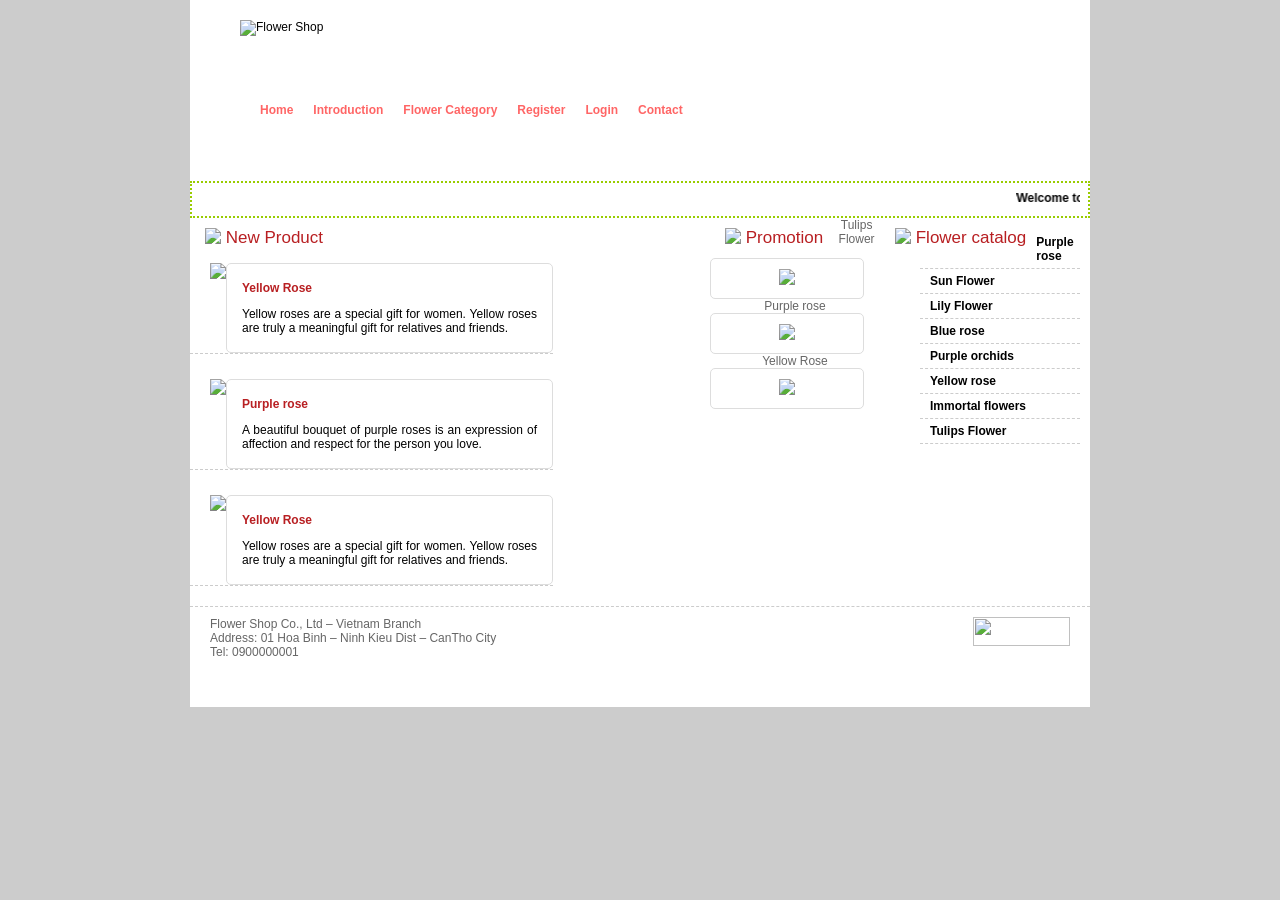
==== Week7/index.html @ 34adb978 "Week5" ====
<!DOCTYPE html>
<html>
<head>
<meta charset="utf-8">
<title>Flower website</title>
<link rel="stylesheet" href="style.css">
</head>

<body>

<div id="wrap">

<header id="header">

<div id="logo">
<img src="images/logo.gif" width="191" height="66" alt="Flower Shop">
</div>

<nav id="menu_top">
<ul class="level1">
<li><a href="#">Home</a></li>
<li><a href="#">Introduction</a></li>

<li>
<a href="#">Flower Category</a>
<ul class="level2">
<li><a href="#">Sun Flower</a></li>
<li><a href="#">Rose Flower</a></li>
<li><a href="#">Lily Flower</a></li>
<li><a href="#">Tulips Flower</a></li>
</ul>
</li>

<li><a href="#">Register</a></li>
<li><a href="#">Login</a></li>
<li><a href="#">Contact</a></li>
</ul>
</nav>

</header>


<div id="welcome">
<marquee direction="left" behavior="scroll" scrollamount="4">
Welcome to the online sales website – Flower Shop
</marquee>
</div>


<section id="center_content">

<div id="left">

<div class="title">
<img src="images/bullet1.gif" align="top"> New Product
</div>


<div class="product">

<div class="product_img">
<img class="img" src="images/prod1.gif">
</div>

<div class="description">
<p class="name">Yellow Rose</p>
<p class="about">
Yellow roses are a special gift for women.
Yellow roses are truly a meaningful gift for relatives and friends.
</p>
</div>

</div>


<div class="product">

<div class="product_img">
<img class="img" src="images/prod2.gif">
</div>

<div class="description">
<p class="name">Purple rose</p>
<p class="about">
A beautiful bouquet of purple roses is an expression of affection and respect for the person you love.
</p>
</div>

</div>


<div class="product">

<div class="product_img">
<img class="img" src="images/prod1.gif">
</div>

<div class="description">
<p class="name">Yellow Rose</p>
<p class="about">
Yellow roses are a special gift for women.
Yellow roses are truly a meaningful gift for relatives and friends.
</p>
</div>

</div>

</div>


<div id="right">

<div id="promotion">

<div class="title">
<img src="images/bullet2.gif" align="top"> Promotion
</div>

<div class="product_small">
<div class="name">Tulips Flower</div>
<div class="img">
<img src="images/thumb1.gif">
</div>
</div>

<div class="product_small">
<div class="name">Purple rose</div>
<div class="img">
<img src="images/thumb2.gif">
</div>
</div>

<div class="product_small">
<div class="name">Yellow Rose</div>
<div class="img">
<img src="images/thumb3.gif">
</div>
</div>

</div>


<aside id="categories">

<div class="title">
<img src="images/bullet5.gif" align="top"> Flower catalog
</div>

<ul class="menu_right">
<li>Purple rose</li>
<li>Sun Flower</li>
<li>Lily Flower</li>
<li>Blue rose</li>
<li>Purple orchids</li>
<li>Yellow rose</li>
<li>Immortal flowers</li>
<li>Tulips Flower</li>
</ul>

</aside>

</div>

</section>


<div style="clear:both"></div>


<footer id="footer">

<div class="left">
Flower Shop Co., Ltd – Vietnam Branch <br>
Address: 01 Hoa Binh – Ninh Kieu Dist – CanTho City <br>
Tel: 0900000001
</div>

<div class="right">
<img src="images/footer_logo.gif" width="97" height="29">
</div>

</footer>

</div>

</body>
</html>
---- Week7/style.css ----
body{
margin:auto;
padding:0px;
background:#CCCCCC;
font-family:Verdana, Geneva, sans-serif;
font-size:12px;
}

#wrap{
background:#ffffff;
margin:auto;
width:900px;
height:auto;
}

header{
background:url(images/header.jpg);
height:181px;
width:900px;
}

#logo{
padding:20px 0 0 50px;
}

#menu_top{
margin-top:55px;
margin-left:30px;
background:#ffffff;
height:40px;
opacity:0.6;
border-radius:10px 0px 0px 10px;
}

.level1{
clear:both;
list-style-type:none;
padding-top:12px;
opacity:1.0;
color:#000;
position:relative;
}

.level1 li{
display:inline;
float:left;
padding:0px 20px 0px 0px;
height:27px;
font-weight:bold;
}

.level1 li a,
.level1 li a:visited{
color:red;
text-decoration:none;
}

.level1 li a:hover{
color:green;
}

.level2{
display:none;
position:absolute;
padding:0px;
margin-top:11px;
}

.level1 li:hover>.level2{
display:block;
}

.level2 li{
float:none;
position:relative;
display:block;
padding:10px;
background:#ccc;
}

.level2 li:hover{
background:#cc0;
}

#welcome{
background:#fff;
padding:8px;
vertical-align:middle;
border:dotted 2px #9c0;
font-weight:bold;
}

#center_content{
background:url(images/center_bg.gif) repeat-y;
width:900px;
}

#center_content #left{
width:500px;
min-height:200px;
float:left;
}

.title{
color:#B81F22;
font-size:17px;
float:left;
margin:10px 10px 10px 15px;
}

.product{
border-bottom:dashed 1px #ccc;
float:left;
margin-top:5px;
margin-bottom:20px;
}

.product_img{
clear:both;
float:left;
margin-left:20px;
}

.product .description{
float:right;
width:295px;
padding:5px 15px;
border:solid 1px #ddd;
border-radius:5px;
}

.product .name{
color:#B81F22;
font-weight:bold;
}

.product .about{
text-align:justify;
}

#center_content #right{
width:380px;
min-height:200px;
float:right;
}

#promotion{
float:left;
width:170px;
}

.product_small{
margin-bottom:15px;
}

.product_small .name{
text-align:center;
color:#666;
}

.product_small .img{
border-radius:5px;
border:solid 1px #ddd;
text-align:center;
padding:10px;
width:132px;
float:left;
}

#categories{
float:left;
width:200px;
}

.menu_right{
list-style-type:none;
list-style-image:url(images/left_menu_bullet.gif);
}

.menu_right li{
padding:5px 5px 5px 10px;
border-bottom:dashed 1px #ccc;
font-weight:bold;
}

#footer{
background:url(images/footer_bg.gif) no-repeat bottom;
height:100px;
border-top:dashed 1px #ccc;
}

#footer .left{
float:left;
width:600px;
padding:10px 10px 10px 20px;
color:#666666;
}

#footer .right{
float:right;
padding:10px 20px 10px 10px;
}
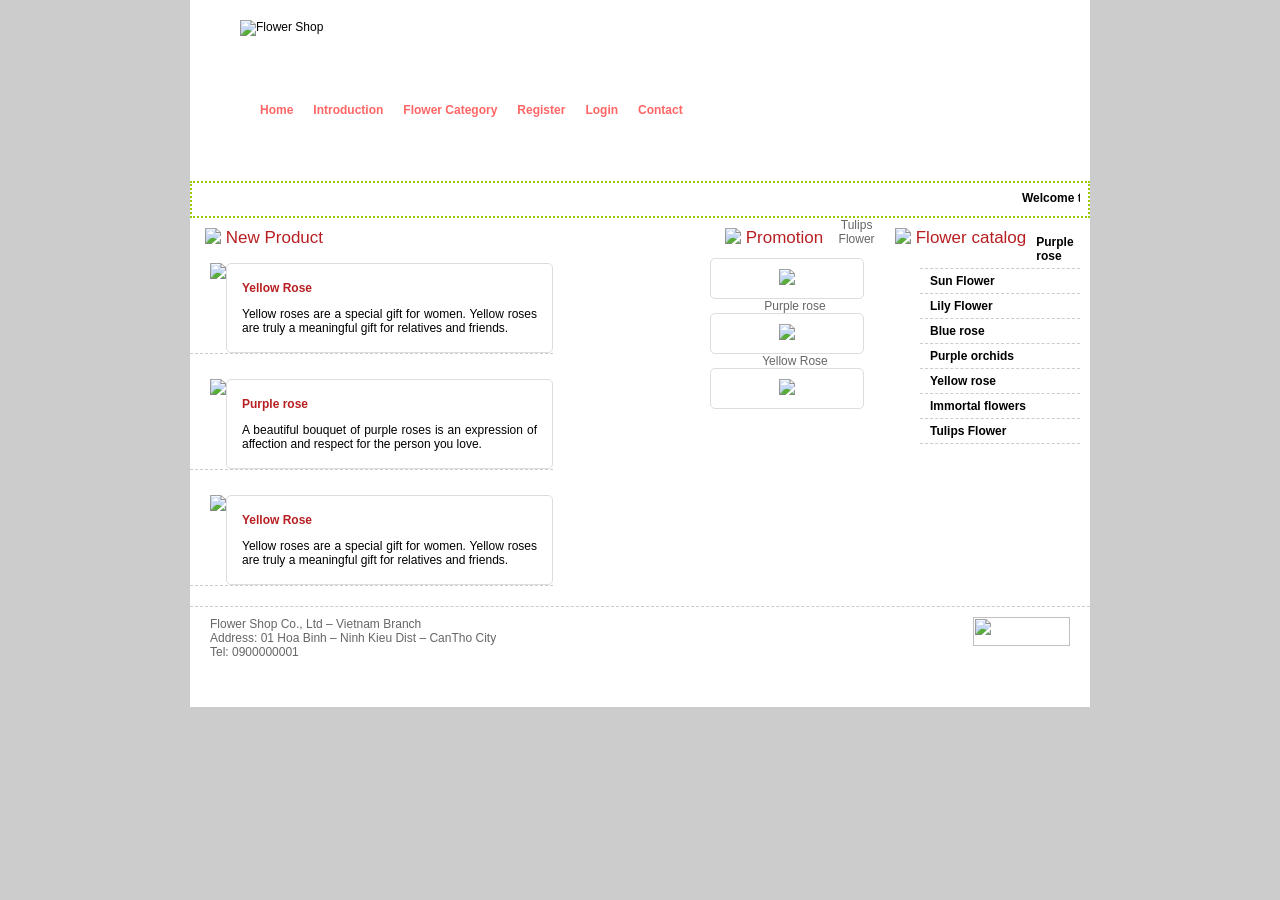
==== commit 54327d84: "week" ====
--- a/Week7/index.html
+++ b/Week7/index.html
@@ -1,83 +1,57 @@
 <!DOCTYPE html>
 <html>
 <head>
-<meta charset="utf-8">
-<title>Flower website</title>
-<link rel="stylesheet" href="style.css">
+    <meta charset="utf-8">
+    <title>Flower website</title>
+    <link rel="stylesheet" href="style.css">
 </head>
+<body>
+    <div id="wrap">
+     <header id="header">
+      <div id="logo"><img src="images/logo.gif" width="191" height="66" alt="Flower Shop">
+      </div>
+      <nav id="menu_top">
+         <ul class="level1">
+            <li><a href="#">Home</a></li>
+            <li><a href="#">Introduction</a></li>
+            <li><a href="#">Flower Category</a>
+                <ul class="level2">
+                   <li><a href="#">Sun Flower</a></li>
+                   <li><a href="#">Rose Flower</a></li>
+                   <li><a href="#">Lily Flower</a></li>
+                   <li><a href="#">Tulips Flower</a></li>
+                </ul>
+            </li>
+            <li><a href="#">Register</a></li>
+            <li><a href="#">Login</a></li>
+            <li><a href="#">Contact</a></li>
+         </ul>
+       </nav>
 
-<body>
-
-<div id="wrap">
-
-<header id="header">
-
-<div id="logo">
-<img src="images/logo.gif" width="191" height="66" alt="Flower Shop">
-</div>
-
-<nav id="menu_top">
-<ul class="level1">
-<li><a href="#">Home</a></li>
-<li><a href="#">Introduction</a></li>
-
-<li>
-<a href="#">Flower Category</a>
-<ul class="level2">
-<li><a href="#">Sun Flower</a></li>
-<li><a href="#">Rose Flower</a></li>
-<li><a href="#">Lily Flower</a></li>
-<li><a href="#">Tulips Flower</a></li>
-</ul>
-</li>
-
-<li><a href="#">Register</a></li>
-<li><a href="#">Login</a></li>
-<li><a href="#">Contact</a></li>
-</ul>
-</nav>
-
-</header>
+     </header>
 
 
 <div id="welcome">
-<marquee direction="left" behavior="scroll" scrollamount="4">
-Welcome to the online sales website – Flower Shop
-</marquee>
+  <marquee direction="left" behavior="scroll" scrollamount="4">
+     Welcome to the online sales website – Flower Shop
+  </marquee>
 </div>
 
 
 <section id="center_content">
-
-<div id="left">
-
-<div class="title">
-<img src="images/bullet1.gif" align="top"> New Product
-</div>
-
-
-<div class="product">
-
-<div class="product_img">
-<img class="img" src="images/prod1.gif">
-</div>
-
-<div class="description">
-<p class="name">Yellow Rose</p>
-<p class="about">
-Yellow roses are a special gift for women.
-Yellow roses are truly a meaningful gift for relatives and friends.
-</p>
-</div>
-
-</div>
-
-
-<div class="product">
-
-<div class="product_img">
-<img class="img" src="images/prod2.gif">
-</div>
+     <div id="left">
+         <div class="title"><img src="images/bullet1.gif" align="top"> New Product</div>
+         <div class="product">
+            <div class="product_img"><img class="img" src="images/prod1.gif"></div>
+            <div class="description">
+               <p class="name">Yellow Rose</p>
+               <p class="about">Yellow roses are a special gift for women.
+                    Yellow roses are truly a meaningful gift for relatives and friends.</p>
+            </div>
+         </div>
+         <div class="product">
+            <div class="product_img"><img class="img" src="images/prod2.gif">
+        </div>
 
 <div class="description">
 <p class="name">Purple rose</p>
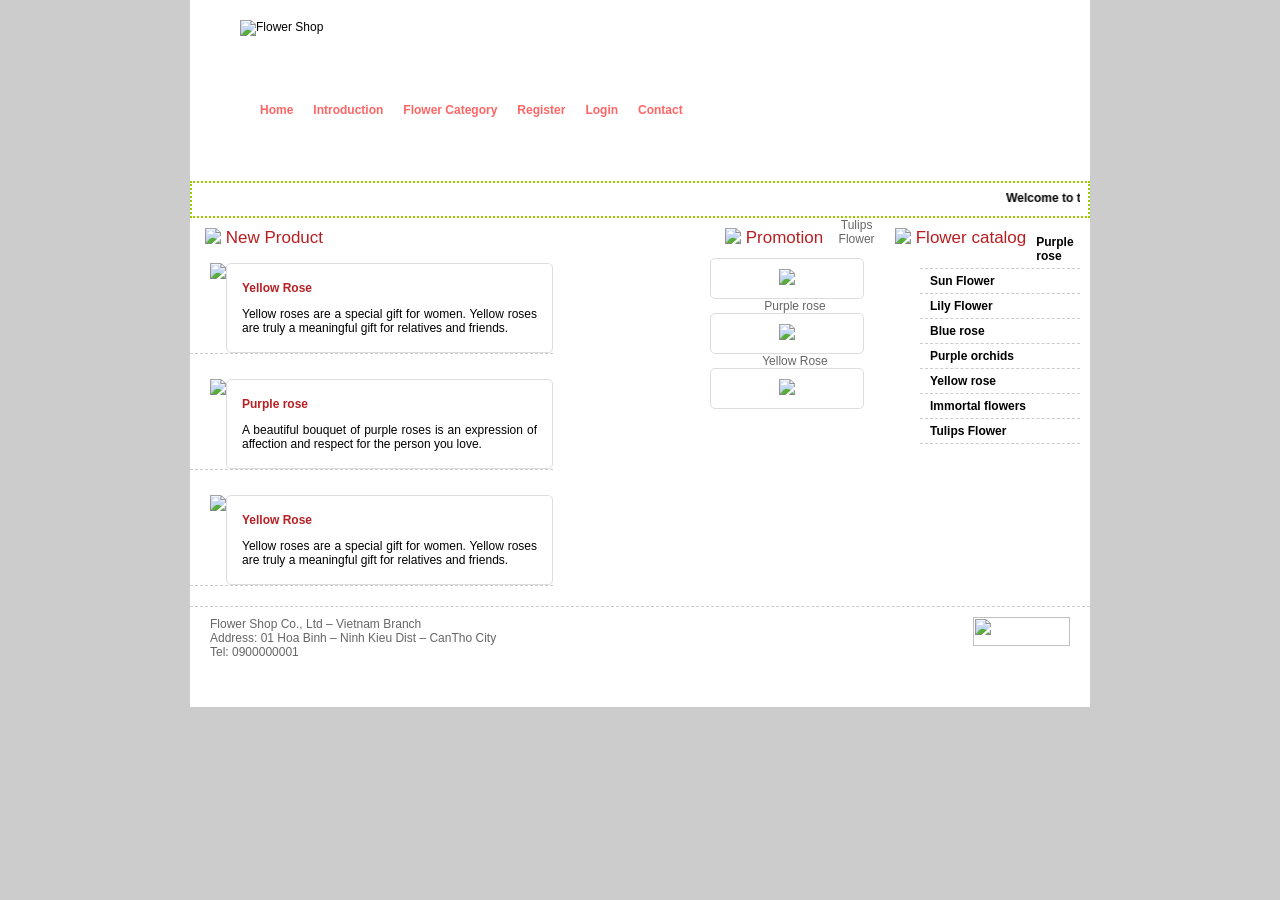
==== commit 983f0fd3: "week10" ====
--- a/Week7/index.html
+++ b/Week7/index.html
@@ -66,7 +66,7 @@
 <div class="product">
 
 <div class="product_img">
-<img class="img" src="images/prod1.gif">
+<img class="img" src="prod1.gif">
 </div>
 
 <div class="description">
